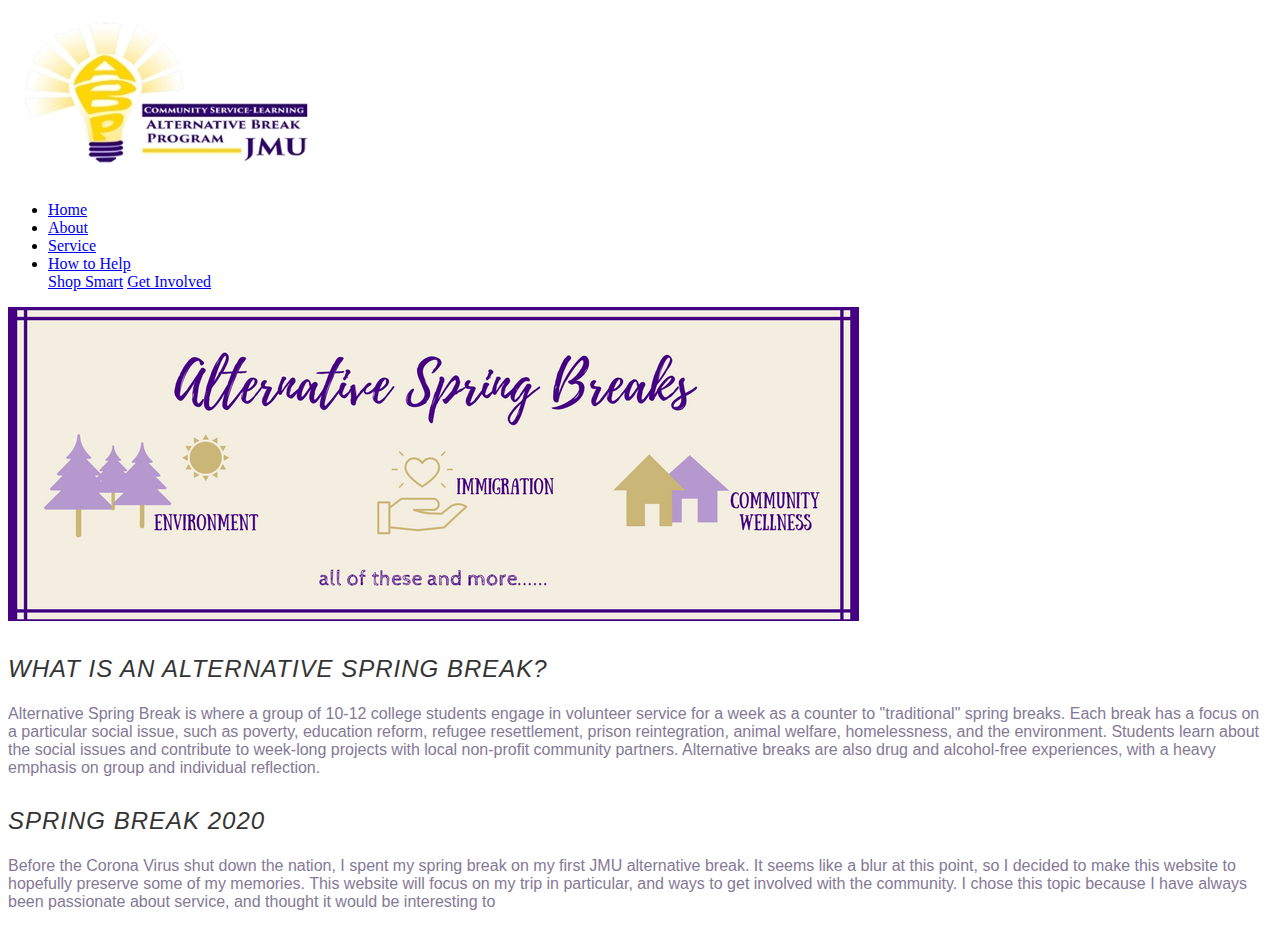
==== index.html @ 2b106ceb "Add files via upload" ====
<!doctype html>
<html lang="en">
	<head>
		<meta charset="UTF-8">
		<meta name="description" content="Inside the JMU Alternate Spring Break Program">
	  	<meta name="author" content="Kelsey Robertson">
		<meta name="viewport" content="width=device-width, initial-scale=1.0">
			<link rel="stylesheet" type="text/css" href="asbcss.css">
		<title>Home</title>

		<!-- Bootstrap v4.4.1 -->
		<link href="../bootstrap-template-4.4.1/css/bootstrap.min.css" rel="stylesheet" type="text/css" media="screen">
		<link href="../bootstrap-template-4.4.1/css/custom.css" rel="stylesheet" type="text/css" media="screen">

	</head>

	<body>

		<div class="row">
			<div class="col-md-4">
				<img class="img-fluid" src="ABP-logo.jpg" alt= "ASB logo">
			</div> <!-- end logo--> 

		<nav class="col-md-8">
		<ul class="nav nav-pills">
  			<li class="nav-item">
   			 	<a class="nav-link active" href="index.html">Home</a>
 			 </li>
			<li class="nav-item">
				<a class="nav-link" href="about.html">About</a>
			  </li>
			 <li class="nav-item">
				<a class="nav-link" href="Service.html">Service</a>
			  </li>
			  <li class="nav-item dropdown">
					<a class="nav-link dropdown-toggle" data-toggle="dropdown" href="help.html" role="button" aria-haspopup="true" aria-expanded="false">How to Help</a>
				<div class="dropdown-menu">
				  	<a class="dropdown-item" href="help-shop.html">Shop Smart</a>
				 	 <a class="dropdown-item" href="help-involved.html">Get Involved</a>
				</div>
			  </li>
			 
			  
			</ul>
					<!-- change active link for each page -->
			</nav> 
		</div> <!-- header row div-->
		
		<div class="row">
			<div class= "col-md-12" >
				<div class="jumbotron jumbotron-fluid">
				  <div class="container">
					<img class="img-fluid" src="asbbanner.png" alt=" Alternative Spring break banner">
				  </div>
				</div>
			</div>
		</div> <!-- graphic end --> 
		
		<h3> What is an alternative spring break?  </h3>
		<p> Alternative Spring Break is where a group of 10-12 college students engage in volunteer service for a week as a counter to "traditional" spring breaks. Each break has a focus on a particular social issue, such as poverty, education reform, refugee resettlement, prison reintegration, animal welfare, homelessness, and the environment. Students learn about the social issues and contribute to week-long projects with local non-profit community partners. Alternative breaks are also drug and alcohol-free experiences, with a heavy emphasis on group and individual reflection. </p>
		
		<h3> Spring Break 2020</h3>
		<p> Before the Corona Virus shut down the nation, I spent my spring break on my first JMU alternative break. It seems like a blur at this point, so I decided to make this website to hopefully preserve some of my memories. This website will focus on my trip in particular, and ways to get involved with the community. I chose this topic because I have always been passionate about service, and thought it would be interesting to </p>
		


		<!-- jQuery and Bootstrap links - do not delete! -->
		<script src="https://code.jquery.com/jquery-3.4.1.slim.min.js" integrity="sha384-J6qa4849blE2+poT4WnyKhv5vZF5SrPo0iEjwBvKU7imGFAV0wwj1yYfoRSJoZ+n" crossorigin="anonymous"></script>
		<script src="../bootstrap-template-4.4.1/js/bootstrap.bundle.min.js"></script>
		<!-- end of do not delete -->
	</body>
</html>
---- asbcss.css ----
/* CSS Document */

a.btn-primary{
  transition-duration: 0.4s;
}

a.btn-primary:hover {
  background-color: #847996; 
  color: #2F0147;
}
	
h1 {
    font-size: 36px;
    line-height: 40px;
	margin: 1em 0 0.5em 0;
	font-weight: 100;
	text-transform: uppercase;
	color: #2F0147;
	font-style: italic;
	font-family: 'Josefin Sans', sans-serif;
	text-shadow: 2px 5px 0 rgba(0,0,0,0.2);
}

h2 {
    font-size: 30px;
    line-height: 40px;
	margin: 1em 0 0.5em 0;
	color: #7A89C2;
	font-weight: bold;
	font-family: 'Josefin Sans', sans-serif;
}

h3 {
    font-size: 24px;
    line-height: 40px;
	margin: 1em 0 0.5em 0;
	color: #343434;
	font-weight: 100;
	text-transform: uppercase;
	font-family: 'Josefin Sans', sans-serif;
	letter-spacing: 1px;
	font-style: italic;
}

h4 {
    font-size: 18px;
    line-height: 20px;
	margin: 1em 0 0.5em 0;
	color: #343434;
	font-weight: bold;
	font-family: 'Josefin Sans', sans-serif;
}

h5 {
    font-size: 14px;
    line-height: 20px;
	margin: 1em 0 0.5em 0;
	color: #343434;
	font-weight: bold;
	font-family: 'Josefin Sans', sans-serif;
}

p { color: #847996;
	font-family: sans-serif;
	

}
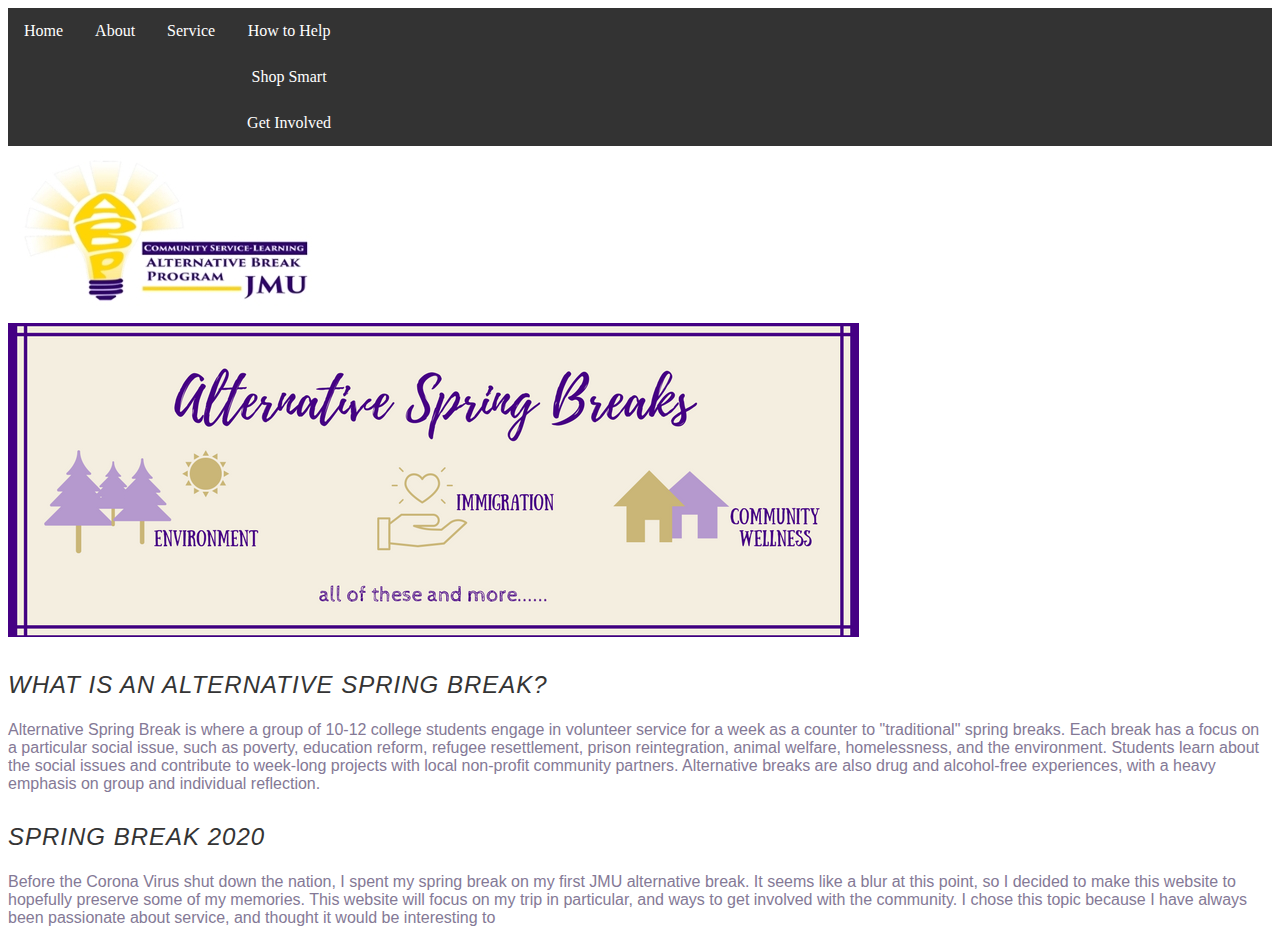
==== commit 861d6685: "Update index.html" ====
--- a/index.html
+++ b/index.html
@@ -15,11 +15,6 @@
 	</head>
 
 	<body>
-
-		<div class="row">
-			<div class="col-md-4">
-				<img class="img-fluid" src="ABP-logo.jpg" alt= "ASB logo">
-			</div> <!-- end logo--> 
 
 		<nav class="col-md-8">
 		<ul class="nav nav-pills">
@@ -45,6 +40,11 @@
 					<!-- change active link for each page -->
 			</nav> 
 		</div> <!-- header row div-->
+	
+	<div class="row">
+			<div class="col-md-4">
+				<img class="img-fluid" src="ABP-logo.jpg" alt= "ASB logo">
+			</div> <!-- end logo--> 
 		
 		<div class="row">
 			<div class= "col-md-12" >
--- a/asbcss.css
+++ b/asbcss.css
@@ -66,3 +66,28 @@
 	
 
 }
+
+ul {
+  list-style-type: none;
+  margin: 0;
+  padding: 0;
+  overflow: hidden;
+  background-color: #333;
+}
+
+li {
+  float: left;
+}
+
+li a {
+  display: block;
+  color: white;
+  text-align: center;
+  padding: 14px 16px;
+  text-decoration: none;
+}
+
+/* Change the link color to on hover */
+li a:hover {
+  background-color: #111;
+}
